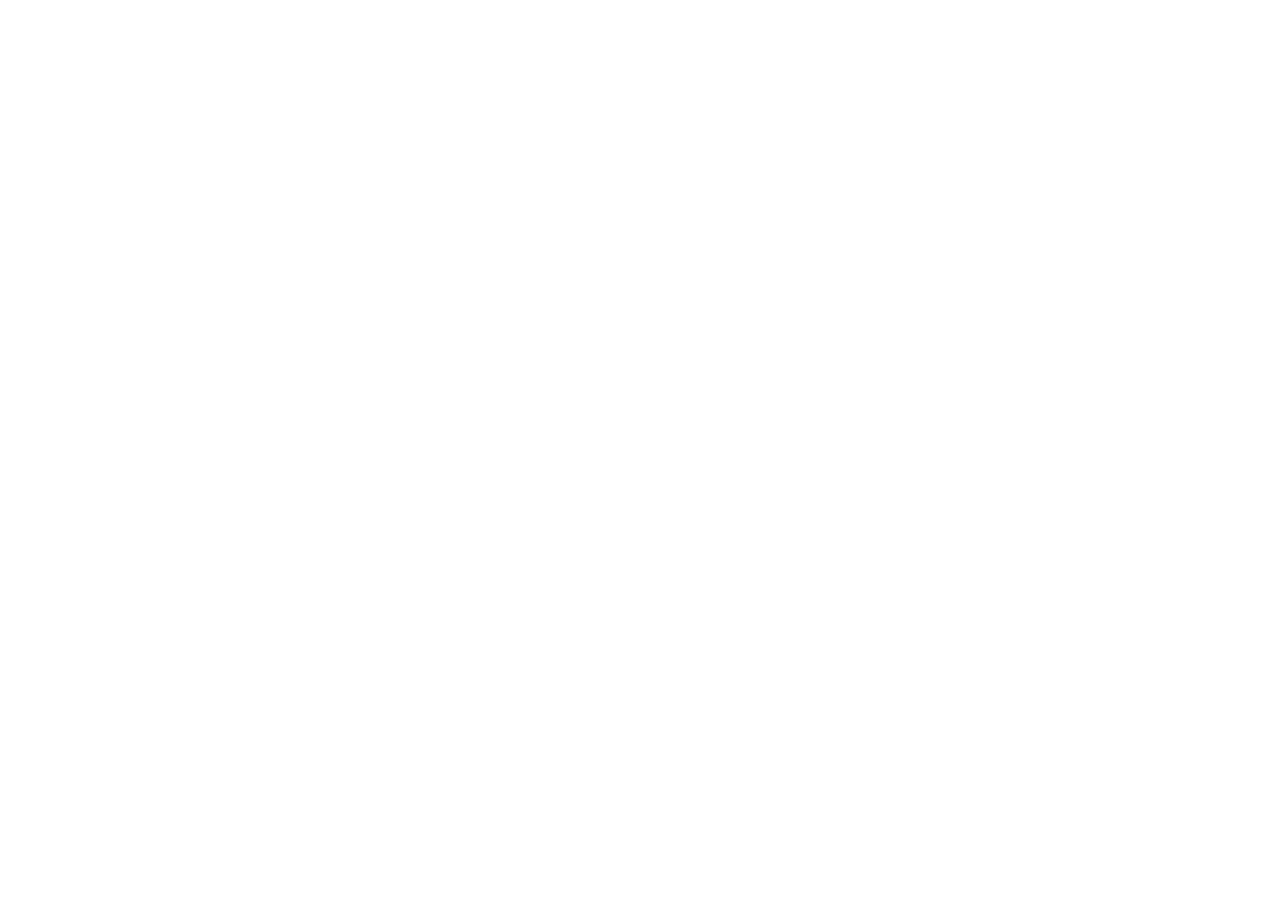
==== index.html @ 18e626a1 "atualizacao" ====
<!DOCTYPE html>
<html lang="pt-br">
<head>
    <meta charset="UTF-8">
    <meta http-equiv="X-UA-Compatible" content="IE=edge">
    <meta name="viewport" content="width=device-width, initial-scale=1.0">
    <title>Projeto Redes Sociais</title>
    <link rel="stylesheet" href="../projeto-redes-sociais/css/style.css">
</head>
<body>
    
</body>
</html>
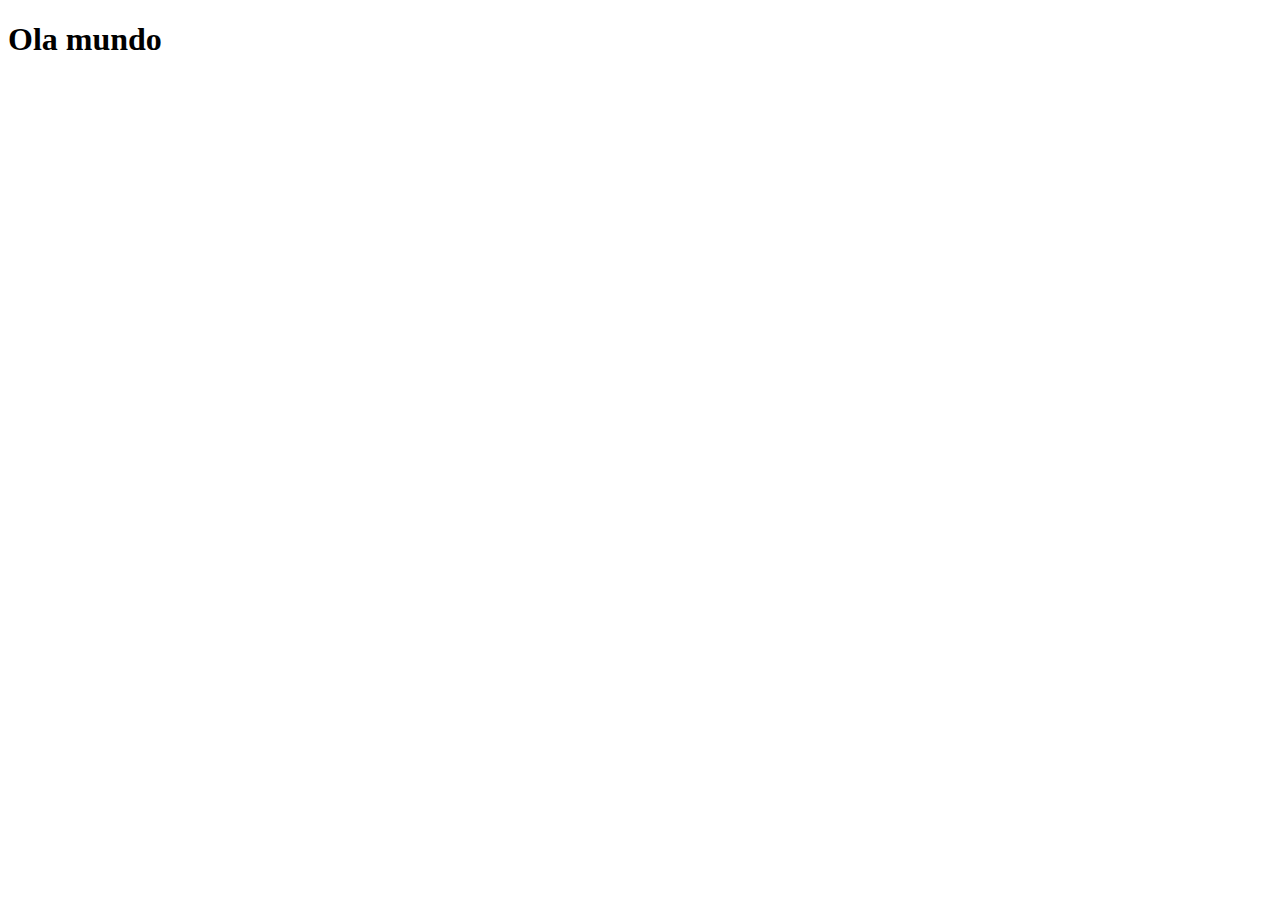
==== commit b6ea8352: "atualizacao" ====
--- a/index.html
+++ b/index.html
@@ -6,8 +6,9 @@
     <meta name="viewport" content="width=device-width, initial-scale=1.0">
     <title>Projeto Redes Sociais</title>
     <link rel="stylesheet" href="../projeto-redes-sociais/css/style.css">
+    <link rel="shortcut icon" href="../projeto-redes-sociais/pacote-d013/favicon.ico" type="image/x-icon">
 </head>
 <body>
-    
+    <h1>Ola mundo</h1>
 </body>
 </html>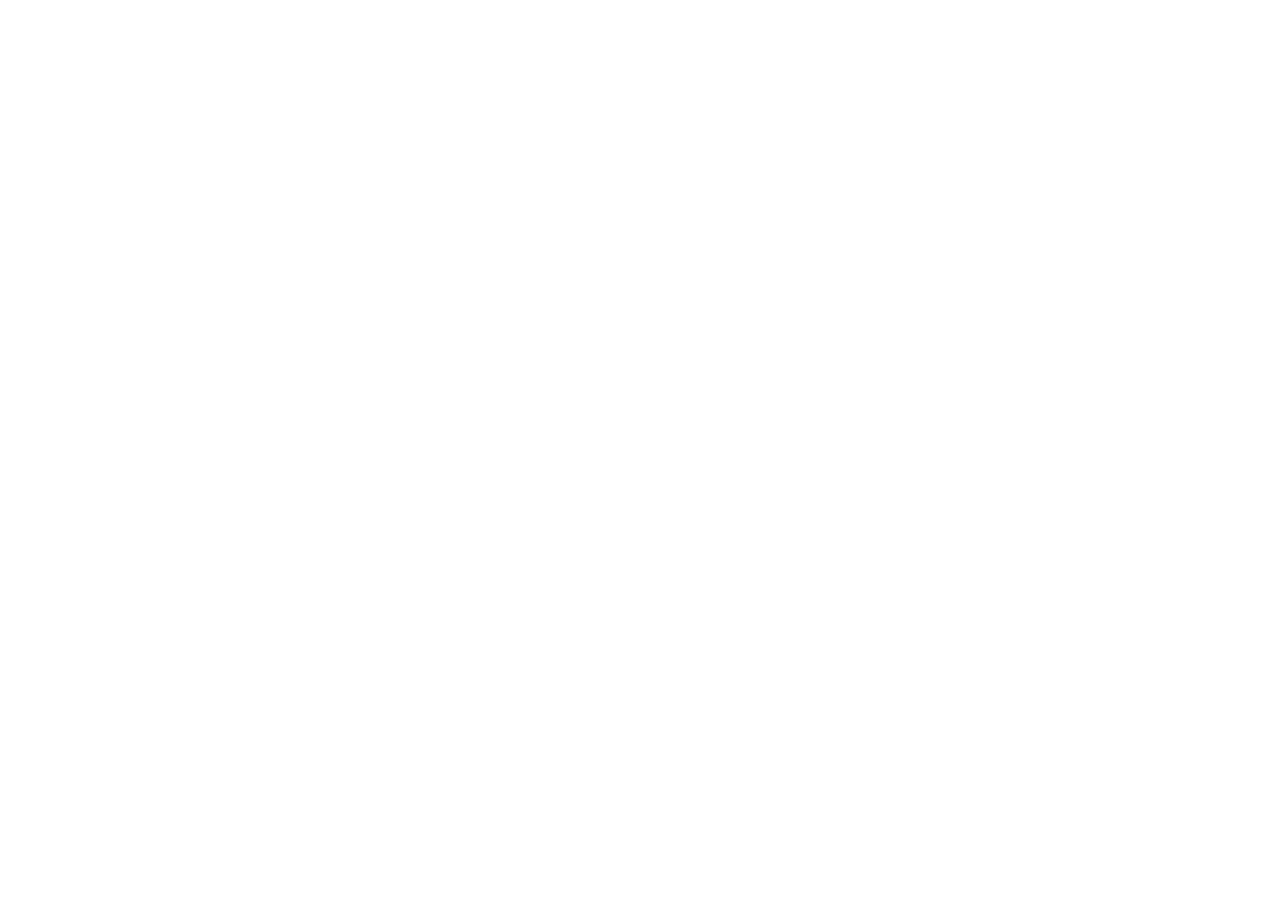
==== commit 17164849: "atualizacao projeto" ====
--- a/index.html
+++ b/index.html
@@ -9,6 +9,19 @@
     <link rel="shortcut icon" href="../projeto-redes-sociais/pacote-d013/favicon.ico" type="image/x-icon">
 </head>
 <body>
-    <h1>Ola mundo</h1>
+
+    <main> 
+
+        <section id="telefone">
+
+        </section>
+
+        <section id="redes-socias">
+
+        </section>
+        
+    </main>
+
+
 </body>
 </html>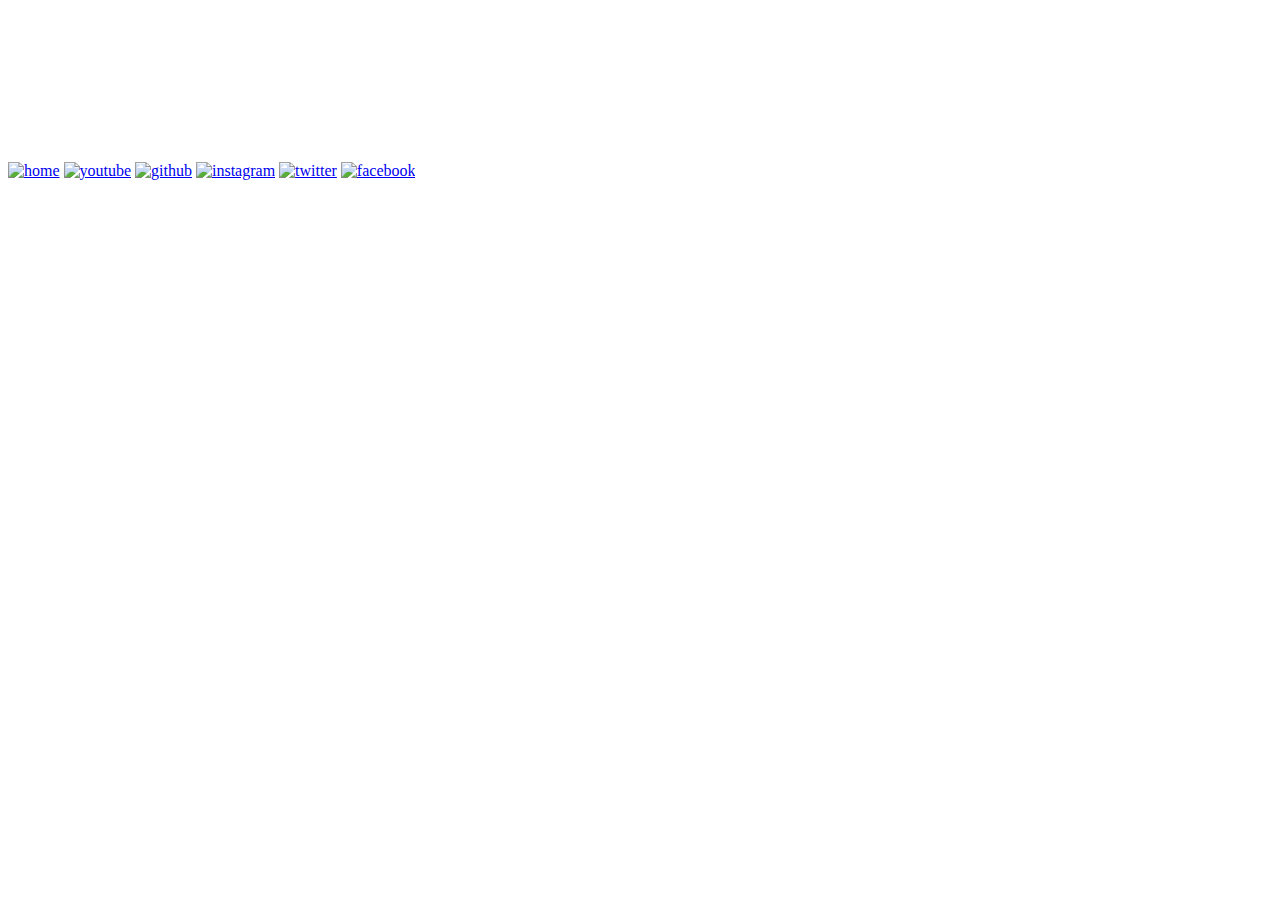
==== commit 6bbff294: "atualizacao" ====
--- a/index.html
+++ b/index.html
@@ -14,12 +14,21 @@
 
         <section id="telefone">
 
+            <iframe src="home.html"  name="tela" id="tela" frameborder="0"></iframe>
+            
         </section>
 
         <section id="redes-socias">
 
+                 <a href="#" target="tela"><img src="../projeto-redes-sociais/pacote-d013/imagens/logo-home.jpg" alt="home"></a>
+                <a href="#" target="tela"><img src="../projeto-redes-sociais/pacote-d013/imagens/logo-youtube.jpg" alt="youtube"></a>
+                <a href="#" target="tela"><img src="../projeto-redes-sociais/pacote-d013/imagens/logo-github.jpg" alt="github"></a>
+                <a href="#" target="tela"><img src="../projeto-redes-sociais/pacote-d013/imagens/logo-instagram.jpg" alt="instagram"></a>
+                <a href="#" target="tela"><img src="../projeto-redes-sociais/pacote-d013/imagens/logo-twitter.jpg" alt="twitter"></a>
+                <a href="#" target="tela"><img src="../projeto-redes-sociais/pacote-d013/imagens/tela-facebook.jpg" alt="facebook"></a>
+                
         </section>
-        
+
     </main>
 
 
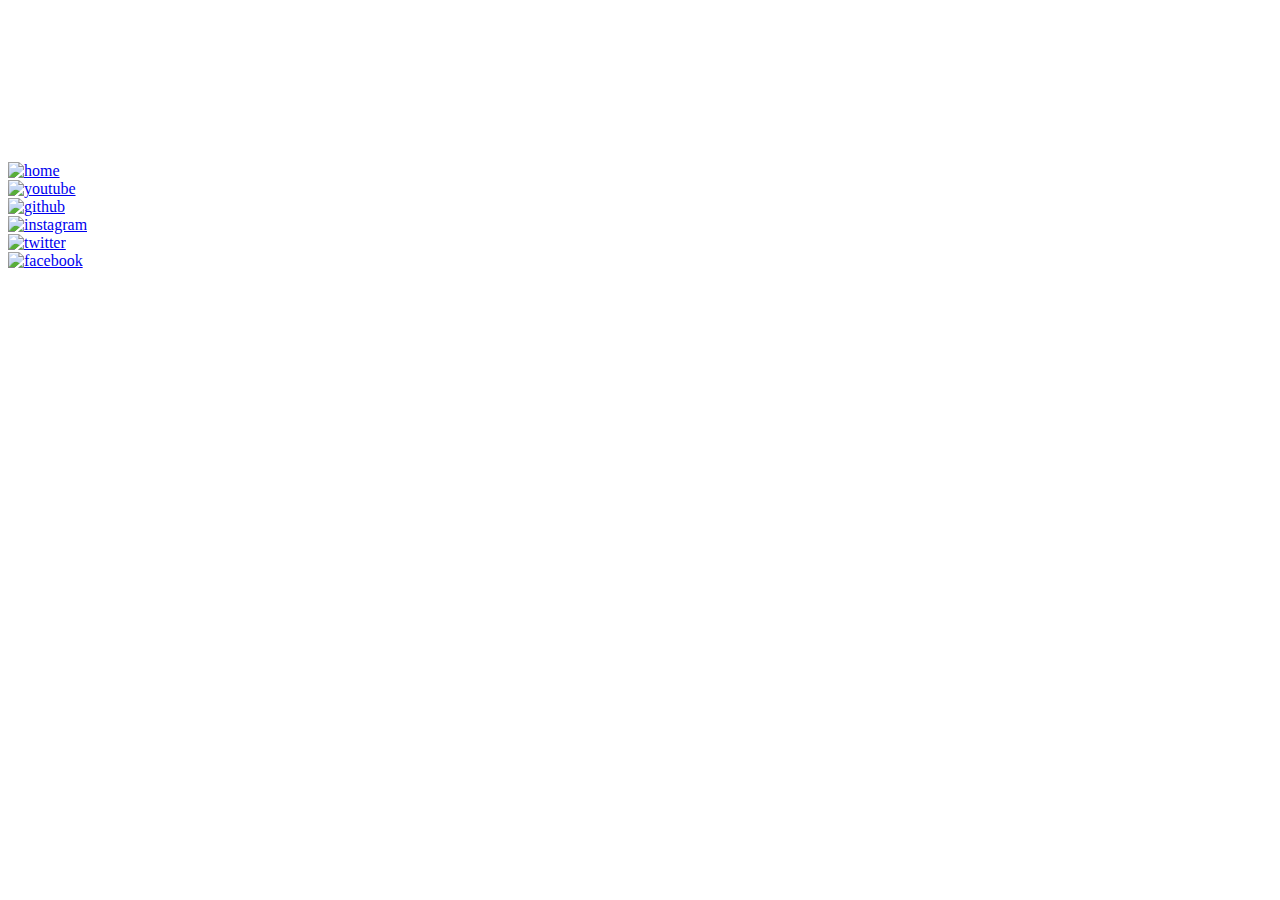
==== commit 83179611: "atualizacao" ====
--- a/index.html
+++ b/index.html
@@ -15,17 +15,17 @@
         <section id="telefone">
 
             <iframe src="home.html"  name="tela" id="tela" frameborder="0"></iframe>
-            
+
         </section>
 
-        <section id="redes-socias">
+        <section id="sociais">
 
-                 <a href="#" target="tela"><img src="../projeto-redes-sociais/pacote-d013/imagens/logo-home.jpg" alt="home"></a>
-                <a href="#" target="tela"><img src="../projeto-redes-sociais/pacote-d013/imagens/logo-youtube.jpg" alt="youtube"></a>
-                <a href="#" target="tela"><img src="../projeto-redes-sociais/pacote-d013/imagens/logo-github.jpg" alt="github"></a>
-                <a href="#" target="tela"><img src="../projeto-redes-sociais/pacote-d013/imagens/logo-instagram.jpg" alt="instagram"></a>
-                <a href="#" target="tela"><img src="../projeto-redes-sociais/pacote-d013/imagens/logo-twitter.jpg" alt="twitter"></a>
-                <a href="#" target="tela"><img src="../projeto-redes-sociais/pacote-d013/imagens/tela-facebook.jpg" alt="facebook"></a>
+                 <a href="#" target="tela"><img src="../projeto-redes-sociais/pacote-d013/imagens/logo-home.jpg" alt="home"></a> <br>
+                <a href="#" target="tela"><img src="../projeto-redes-sociais/pacote-d013/imagens/logo-youtube.jpg" alt="youtube"></a> <br>
+                <a href="#" target="tela"><img src="../projeto-redes-sociais/pacote-d013/imagens/logo-github.jpg" alt="github"></a> <br>
+                <a href="#" target="tela"><img src="../projeto-redes-sociais/pacote-d013/imagens/logo-instagram.jpg" alt="instagram"></a> <br>
+                <a href="#" target="tela"><img src="../projeto-redes-sociais/pacote-d013/imagens/logo-twitter.jpg" alt="twitter"></a> <br>
+                <a href="#" target="tela"><img src="../projeto-redes-sociais/pacote-d013/imagens/logo-facebook.jpg" alt="facebook"></a>
                 
         </section>
 
